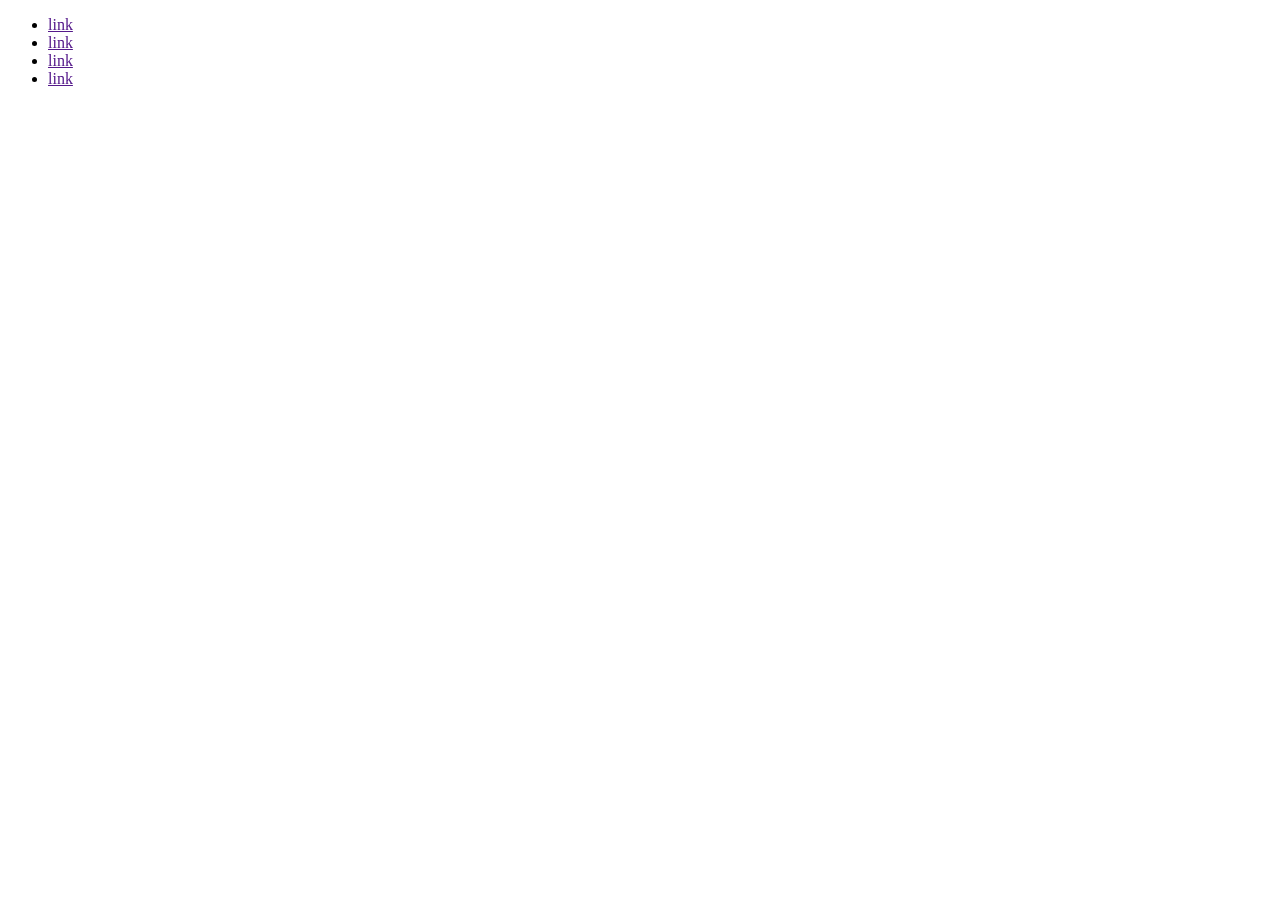
==== index.html @ b6ec728c "start" ====
<!DOCTYPE html>
<html lang="en">
<head>
    <meta charset="UTF-8">
    <meta http-equiv="X-UA-Compatible" content="IE=edge">
    <meta name="viewport" content="width=>, initial-scale=1.0">
    <title>Document</title>
</head>
<body>
    <header></header>
  <ul>
    <li><a href="">link</a></li>
    <li><a href="">link</a></li>
    <li><a href="">link</a></li>
    <li><a href="">link</a></li>
  </ul>
    </ul>
</body>
</html>
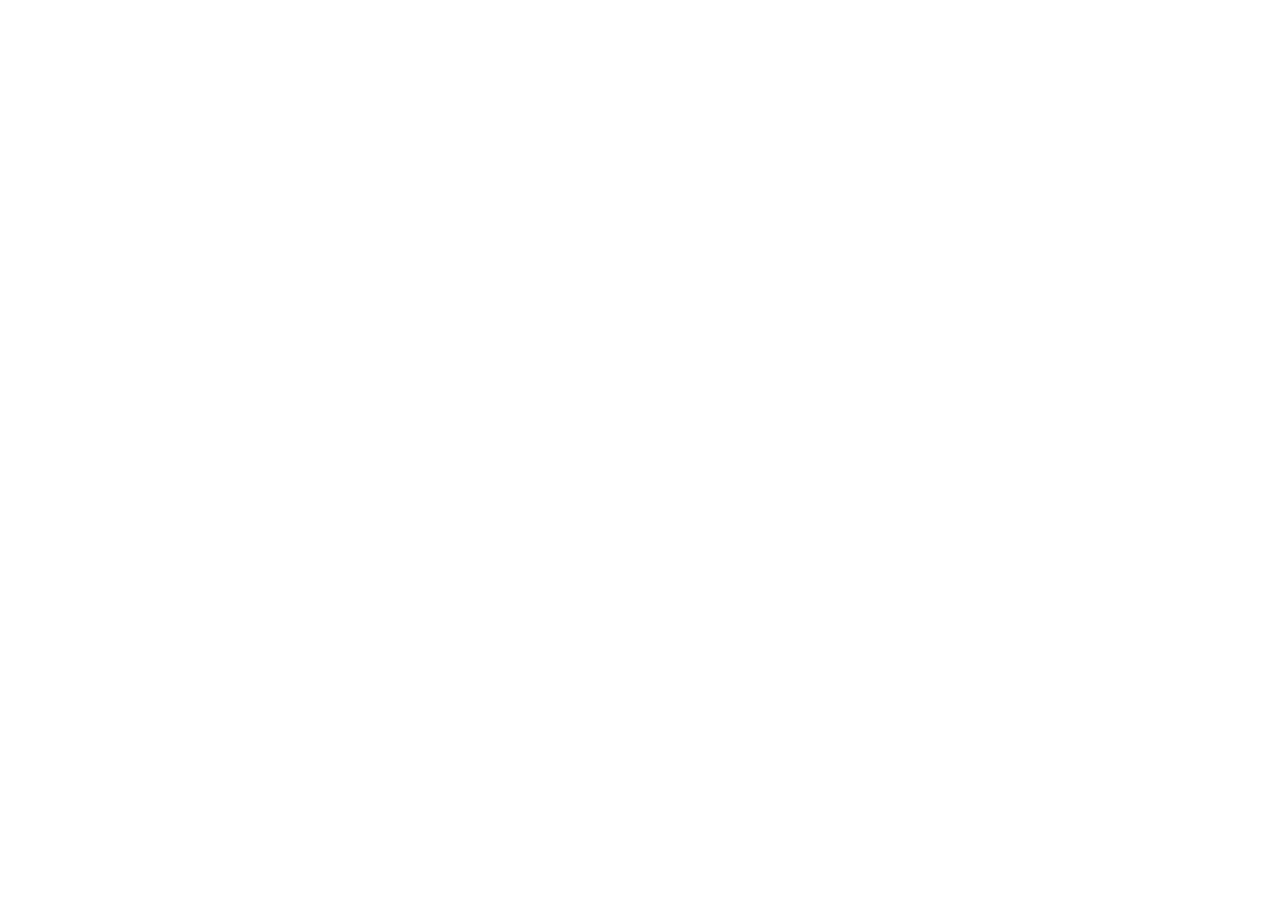
==== commit bc24500b: "delete selected" ====
--- a/index.html
+++ b/index.html
@@ -6,14 +6,5 @@
     <meta name="viewport" content="width=>, initial-scale=1.0">
     <title>Document</title>
 </head>
-<body>
-    <header></header>
-  <ul>
-    <li><a href="">link</a></li>
-    <li><a href="">link</a></li>
-    <li><a href="">link</a></li>
-    <li><a href="">link</a></li>
-  </ul>
-    </ul>
 </body>
 </html>
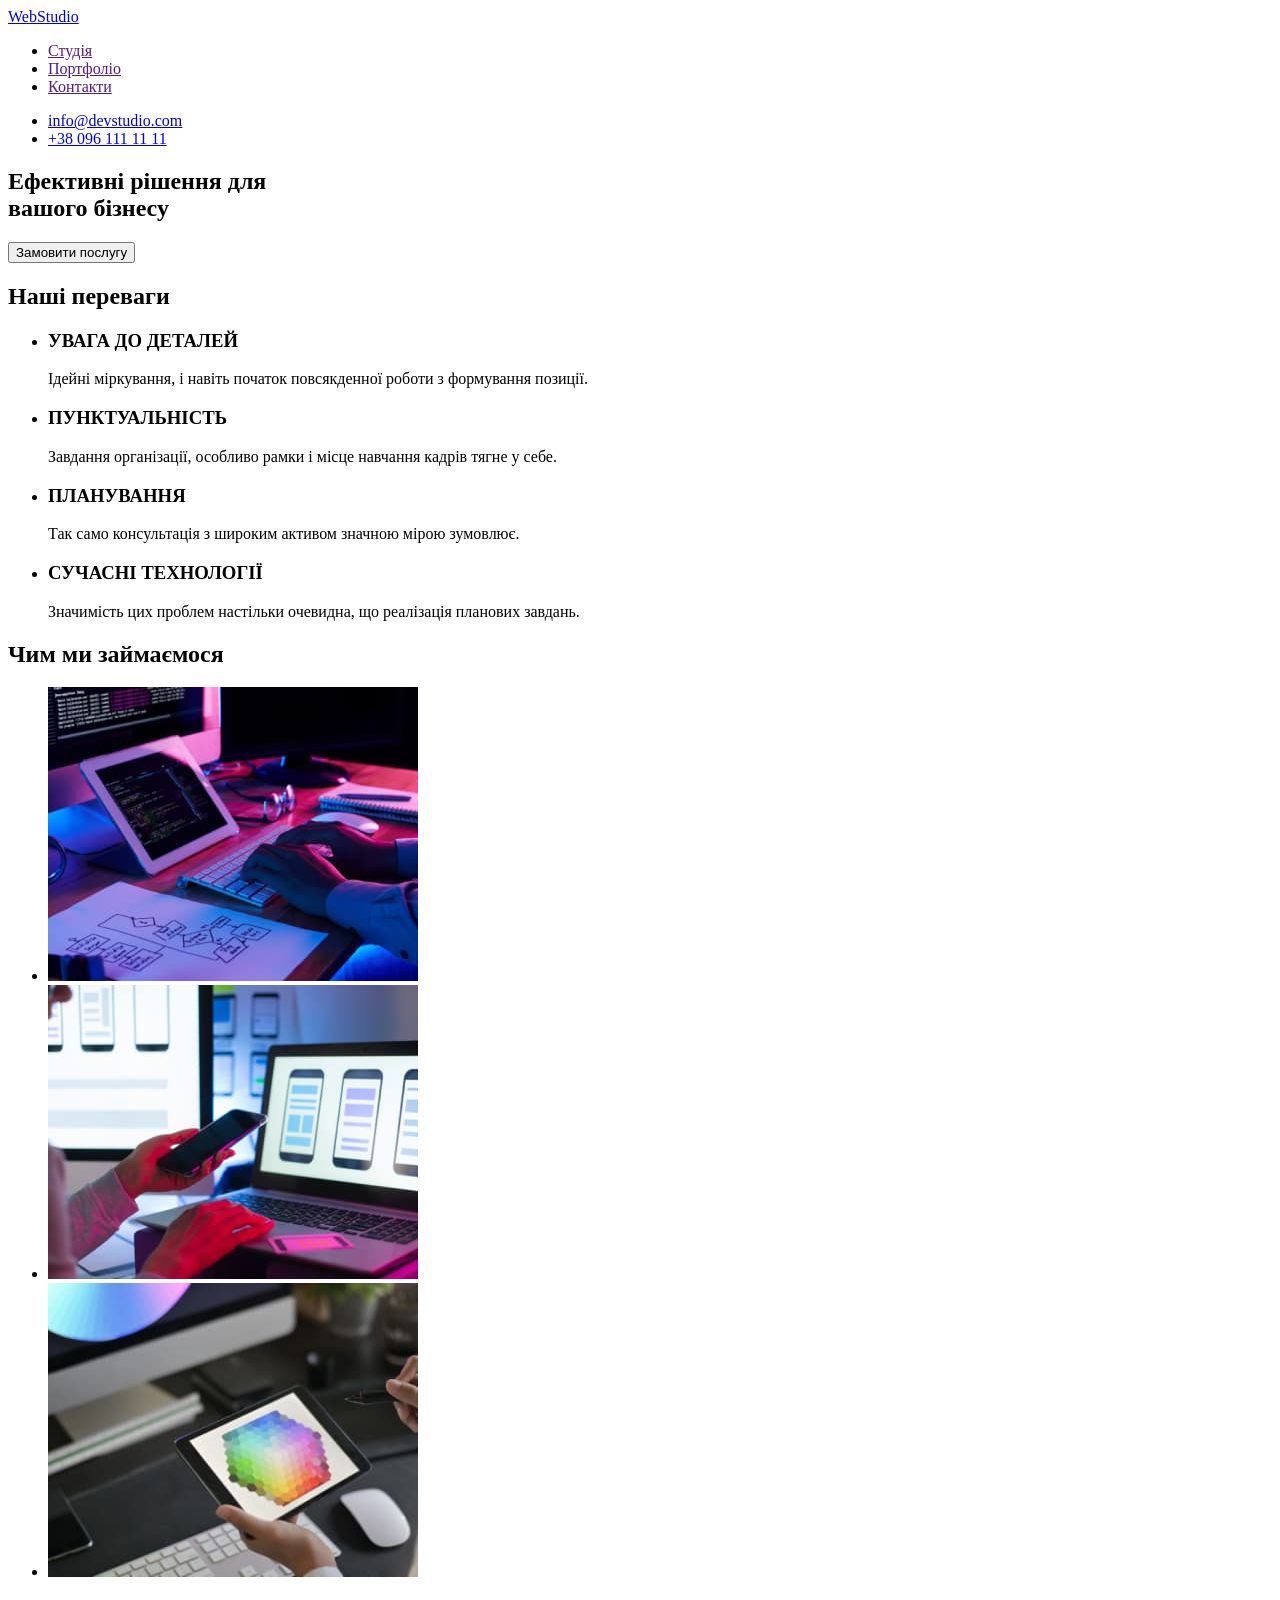
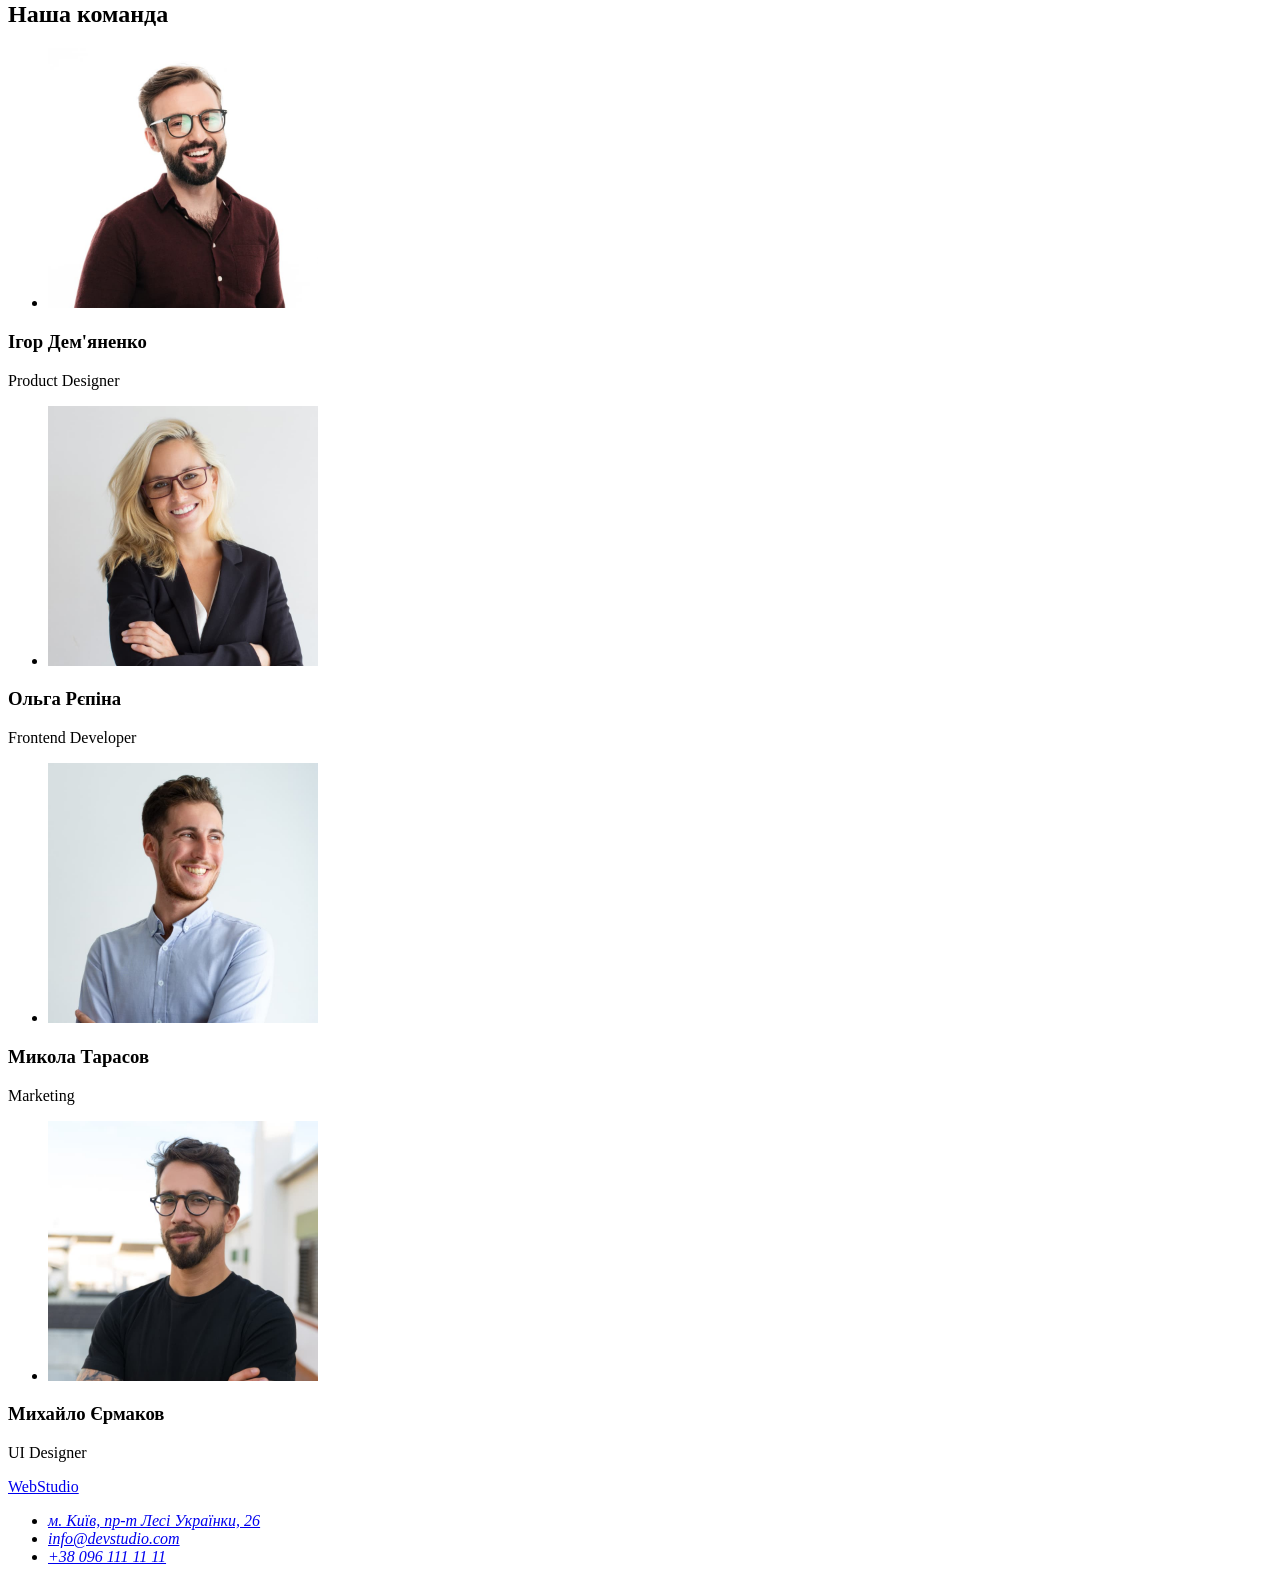
==== commit 3f48e561: "Update index.html" ====
--- a/index.html
+++ b/index.html
@@ -6,5 +6,92 @@
     <meta name="viewport" content="width=>, initial-scale=1.0">
     <title>Document</title>
 </head>
+<main>
+    <header>
+        <nav>
+            <a href="/index.html">WebStudio</a>
+         <ul>
+            <li><a href="">Студія</a></li>
+            <li><a href="">Портфоліо</a></li>
+            <li><a href="">Контакти</a></li>
+         </ul>
+        </nav>
+<!--adress block-->
+        <ul>
+            <li><a href="malto:info@devstudio.com">info@devstudio.com</a></li>
+            <li><a href="tel:+380961111111">+38 096 111 11 11</a></li>
+        </ul>
+    </header>
+        <section>
+            <h1>Ефективні рішення для <br /> вашого бізнесу</h1>
+            <button type="button">Замовити послугу</button>
+        </section>
+        <!--advantage-->
+     <section>
+        <h2>Наші переваги</h2>
+        <ul>
+            <li>
+                <h3>УВАГА ДО ДЕТАЛЕЙ</h3>
+                <p>Ідейні міркування, і навіть початок повсякденної роботи з формування позиції.</p>
+            </li>
+            <li>
+                <h3>ПУНКТУАЛЬНІСТЬ</h3>
+                <p>Завдання організації, особливо рамки і місце навчання кадрів тягне у себе.</p>
+            </li>
+            <li>
+                <h3>ПЛАНУВАННЯ</h3>
+                <p>Так само консультація з широким активом значною мірою зумовлює.</p>
+            </li>
+            <li>
+                <h3>СУЧАСНІ ТЕХНОЛОГІЇ</h3>
+                <p>Значимість цих проблем настільки очевидна, що реалізація планових завдань.</p>
+            </li>
+        </ul>
+     </section>
+     <!---->
+     <section>
+        <h2>Чим ми займаємося</h2>
+        <ul>
+            <li><img src="./imagest/img1.jpg" alt="picture" width="370"/></li>
+            <li><img src="./imagest/img-5.jpg" alt="picture" width="370"/></li>
+            <li><img src="./imagest/img2.jpg" alt="picture" width="370"/></li>
+        </ul>
+     </section>
+     <!---->
+     <section>
+        <h2>Наша команда</h2>
+        <ul>
+            <li><img src="./imagest/img.jpg" alt="photo" width="270" /></li>
+        </ul>
+        <h3>Ігор Дем'яненко</h3>
+        <p>Product Designer</p>
+           <ul>
+            <li><img src="./imagest/img-2.jpg" alt="photo" width="270" /></li>
+           </ul>
+         <h3>Ольга Рєпіна</h3>
+         <p>Frontend Developer</p>
+           <ul>
+            <li><img src="./imagest/img-3.jpg" alt="photo" width="270" /></li> 
+           </ul>
+         <h3>Микола Тарасов</h3>
+            <p>Marketing</p>
+            <ul>
+                <li><img src="./imagest/img-4.jpg" alt="photo" width="270" /></li>   
+            </ul>
+            <h3>Михайло Єрмаков</h3>
+            <p>UI Designer</p>
+     </section>
+    </main>
+     <!--footer-->
+     <footer>
+        <a href="/index.html">WebStudio</a>
+        <address>
+            <ul>
+                <li><a href="address:https://goo.gl/maps/CPtrU1FHBa2aNyZL9" target="_blank" rel="noopener noreferrer nofollow">м. Київ, пр-т Лесі Українки, 26</a></li>
+                <li><a href="malto:info@devstudio.com">info@devstudio.com</a></li>
+                <li><a href="tel:+380961111111">+38 096 111 11 11</a></li>
+            </ul>
+        </address>
+     </footer>
 </body>
 </html>
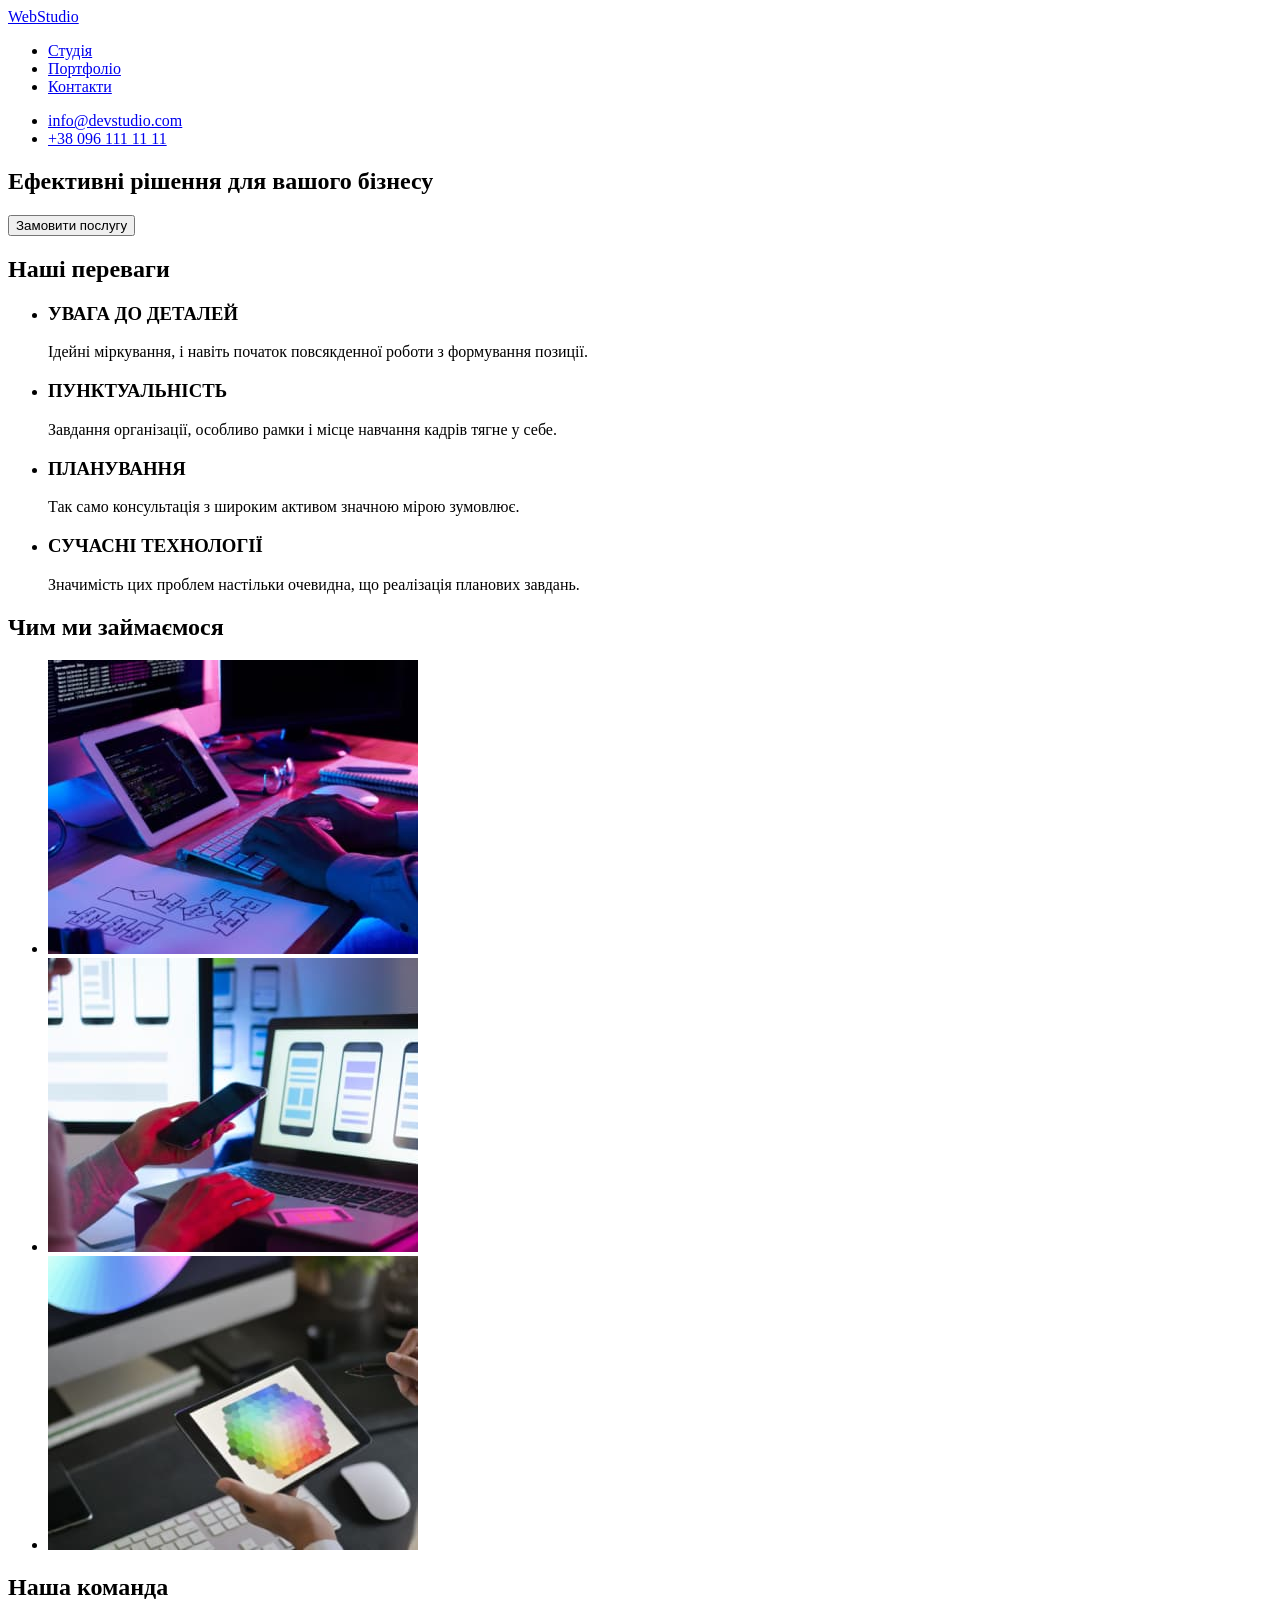
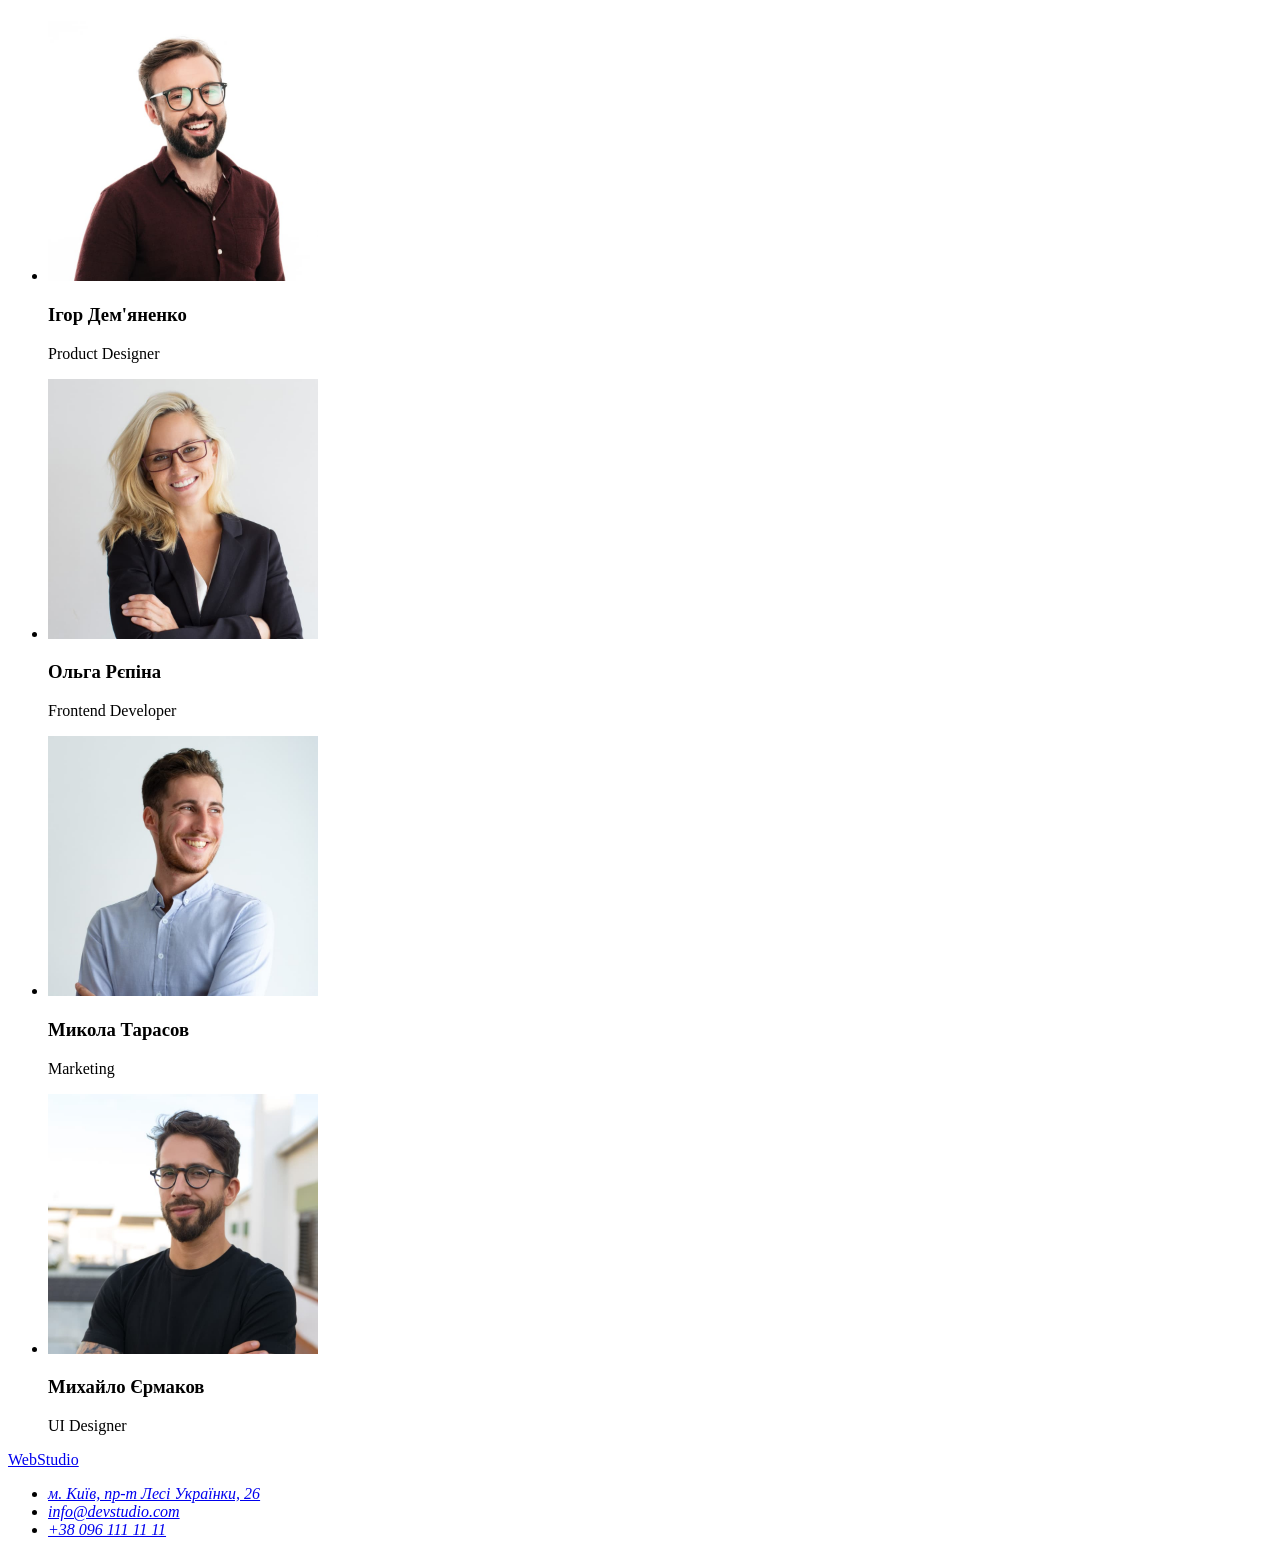
==== commit 38b04b66: "correction" ====
--- a/index.html
+++ b/index.html
@@ -1,19 +1,18 @@
 <!DOCTYPE html>
-<html lang="en">
+<html lang="uk">
 <head>
     <meta charset="UTF-8">
     <meta http-equiv="X-UA-Compatible" content="IE=edge">
     <meta name="viewport" content="width=>, initial-scale=1.0">
-    <title>Document</title>
+    <title>WebStudio</title>
 </head>
-<main>
     <header>
         <nav>
             <a href="/index.html">WebStudio</a>
          <ul>
-            <li><a href="">Студія</a></li>
-            <li><a href="">Портфоліо</a></li>
-            <li><a href="">Контакти</a></li>
+            <li><a href="#">Студія</a></li>
+            <li><a href="#">Портфоліо</a></li>
+            <li><a href="#">Контакти</a></li>
          </ul>
         </nav>
 <!--adress block-->
@@ -22,66 +21,69 @@
             <li><a href="tel:+380961111111">+38 096 111 11 11</a></li>
         </ul>
     </header>
+       <main>
         <section>
-            <h1>Ефективні рішення для <br /> вашого бізнесу</h1>
+            <h1>Ефективні рішення для вашого бізнесу</h1>
             <button type="button">Замовити послугу</button>
         </section>
         <!--advantage-->
-     <section>
-        <h2>Наші переваги</h2>
-        <ul>
-            <li>
-                <h3>УВАГА ДО ДЕТАЛЕЙ</h3>
-                <p>Ідейні міркування, і навіть початок повсякденної роботи з формування позиції.</p>
-            </li>
-            <li>
-                <h3>ПУНКТУАЛЬНІСТЬ</h3>
-                <p>Завдання організації, особливо рамки і місце навчання кадрів тягне у себе.</p>
-            </li>
-            <li>
-                <h3>ПЛАНУВАННЯ</h3>
-                <p>Так само консультація з широким активом значною мірою зумовлює.</p>
-            </li>
-            <li>
-                <h3>СУЧАСНІ ТЕХНОЛОГІЇ</h3>
-                <p>Значимість цих проблем настільки очевидна, що реалізація планових завдань.</p>
-            </li>
-        </ul>
-     </section>
-     <!---->
-     <section>
-        <h2>Чим ми займаємося</h2>
-        <ul>
-            <li><img src="./imagest/img1.jpg" alt="picture" width="370"/></li>
-            <li><img src="./imagest/img-5.jpg" alt="picture" width="370"/></li>
-            <li><img src="./imagest/img2.jpg" alt="picture" width="370"/></li>
-        </ul>
-     </section>
-     <!---->
-     <section>
-        <h2>Наша команда</h2>
-        <ul>
-            <li><img src="./imagest/img.jpg" alt="photo" width="270" /></li>
-        </ul>
-        <h3>Ігор Дем'яненко</h3>
-        <p>Product Designer</p>
-           <ul>
-            <li><img src="./imagest/img-2.jpg" alt="photo" width="270" /></li>
-           </ul>
-         <h3>Ольга Рєпіна</h3>
-         <p>Frontend Developer</p>
-           <ul>
-            <li><img src="./imagest/img-3.jpg" alt="photo" width="270" /></li> 
-           </ul>
-         <h3>Микола Тарасов</h3>
-            <p>Marketing</p>
+        <section>
+            <h2>Наші переваги</h2>
             <ul>
-                <li><img src="./imagest/img-4.jpg" alt="photo" width="270" /></li>   
+                <li>
+                    <h3>УВАГА ДО ДЕТАЛЕЙ</h3>
+                    <p>Ідейні міркування, і навіть початок повсякденної роботи з формування позиції.</p>
+                </li>
+                <li>
+                    <h3>ПУНКТУАЛЬНІСТЬ</h3>
+                    <p>Завдання організації, особливо рамки і місце навчання кадрів тягне у себе.</p>
+                </li>
+                <li>
+                    <h3>ПЛАНУВАННЯ</h3>
+                    <p>Так само консультація з широким активом значною мірою зумовлює.</p>
+                </li>
+                <li>
+                    <h3>СУЧАСНІ ТЕХНОЛОГІЇ</h3>
+                    <p>Значимість цих проблем настільки очевидна, що реалізація планових завдань.</p>
+                </li>
             </ul>
-            <h3>Михайло Єрмаков</h3>
-            <p>UI Designer</p>
-     </section>
-    </main>
+        </section>
+        <!--occupation-->
+        <section>
+            <h2>Чим ми займаємося</h2>
+            <ul>
+                <li><img src="./imagest/img1.jpg" alt="зображення ноутбука" width="370" /></li>
+                <li><img src="./imagest/img-5.jpg" alt="зображення телефона" width="370" /></li>
+                <li><img src="./imagest/img2.jpg" alt="зображення планшета" width="370" /></li>
+            </ul>
+        </section>
+        <!--team-->
+        <section>
+            <h2>Наша команда</h2>
+            <ul>
+                <li>
+                    <img src="./imagest/img.jpg" alt="фото Ігоря Дем'яненко" width="270"/> 
+                    <h3>Ігор Дем'яненко</h3>
+                    <p>Product Designer</p>
+                </li>
+                <li>
+                    <img src="./imagest/img-2.jpg" alt="фото Ольги Рєпіної" width="270"/> 
+                    <h3>Ольга Рєпіна</h3>
+                    <p>Frontend Developer</p>    
+                </li>
+                <li>
+                    <img src="./imagest/img-3.jpg" alt="фото Миколи Тарасова" width="270"/> 
+                    <h3>Микола Тарасов</h3>
+                    <p>Marketing</p>                   
+                </li>
+                <li>
+                    <img src="./imagest/img-4.jpg" alt="фото Михайла Єрмакова" width="270"/> 
+                    <h3>Михайло Єрмаков</h3>
+                    <p>UI Designer</p>
+                </li>
+            </ul>
+        </section>
+       </main>
      <!--footer-->
      <footer>
         <a href="/index.html">WebStudio</a>
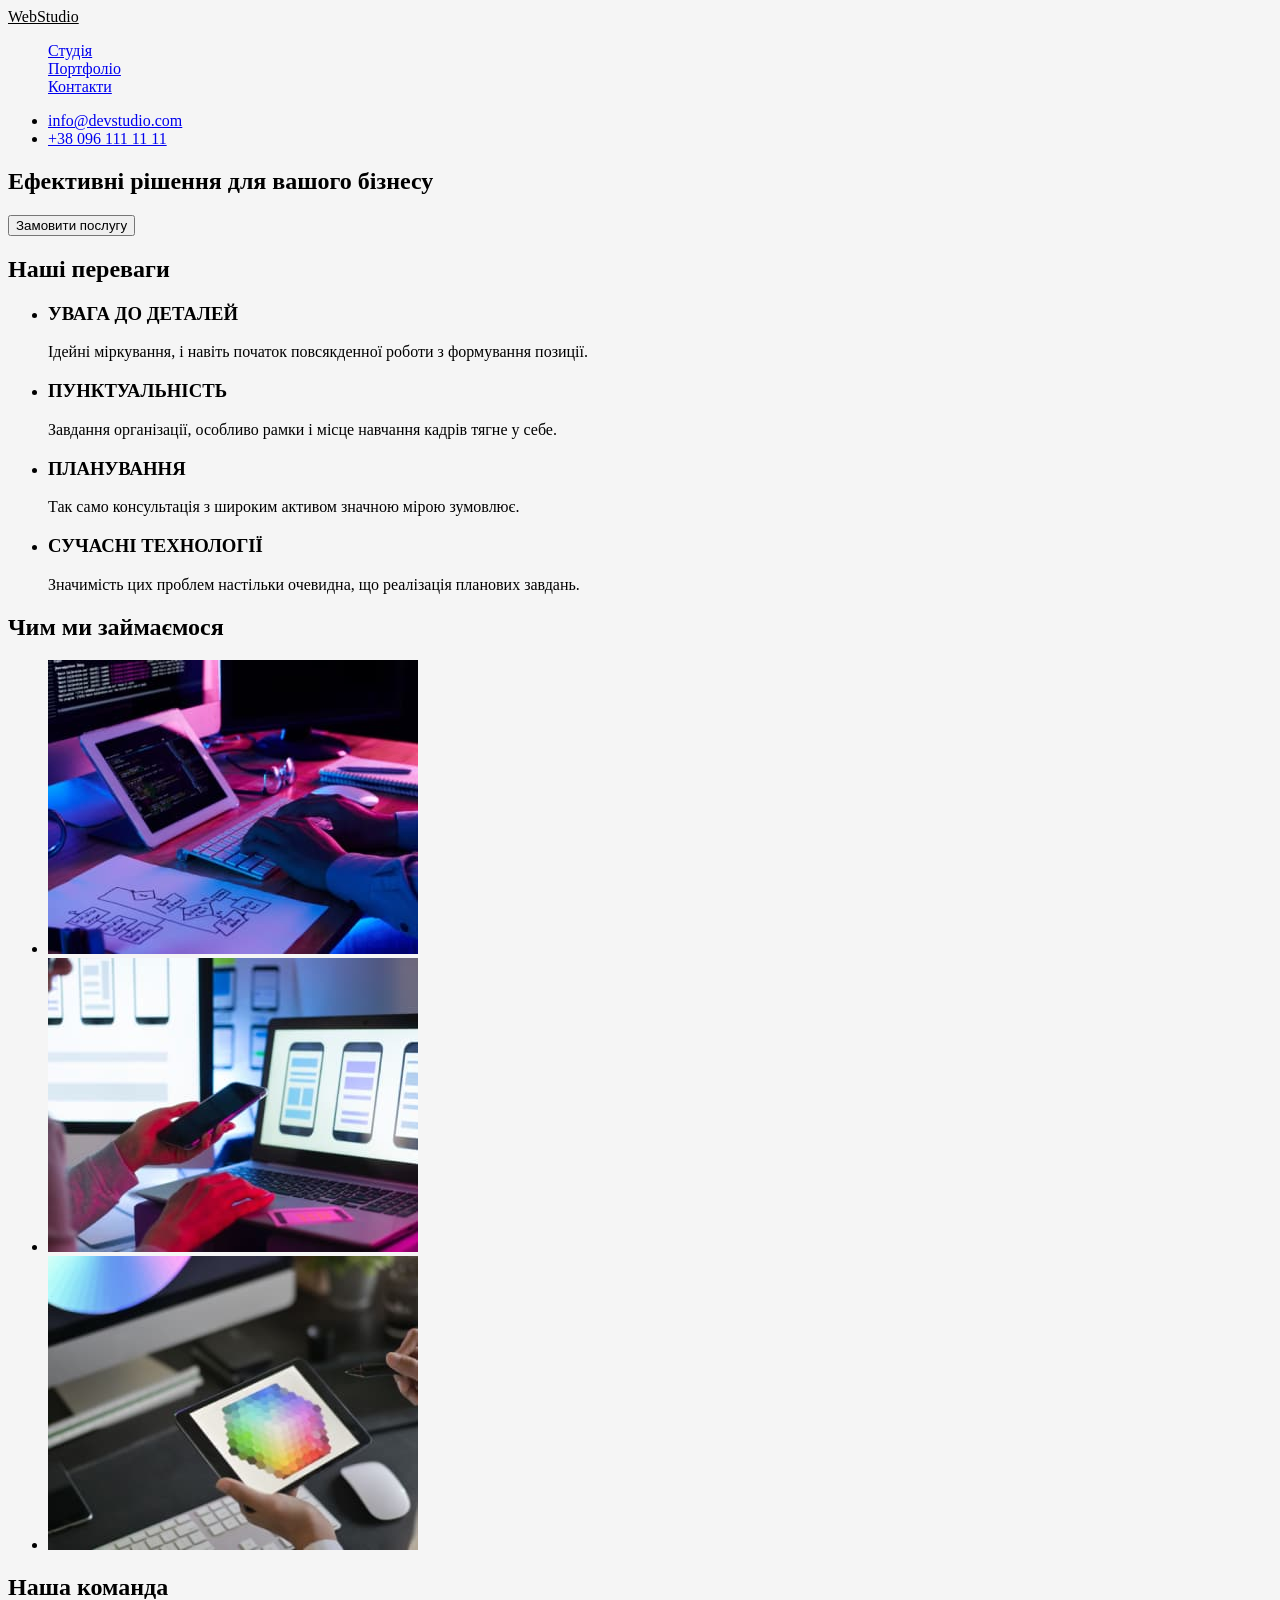
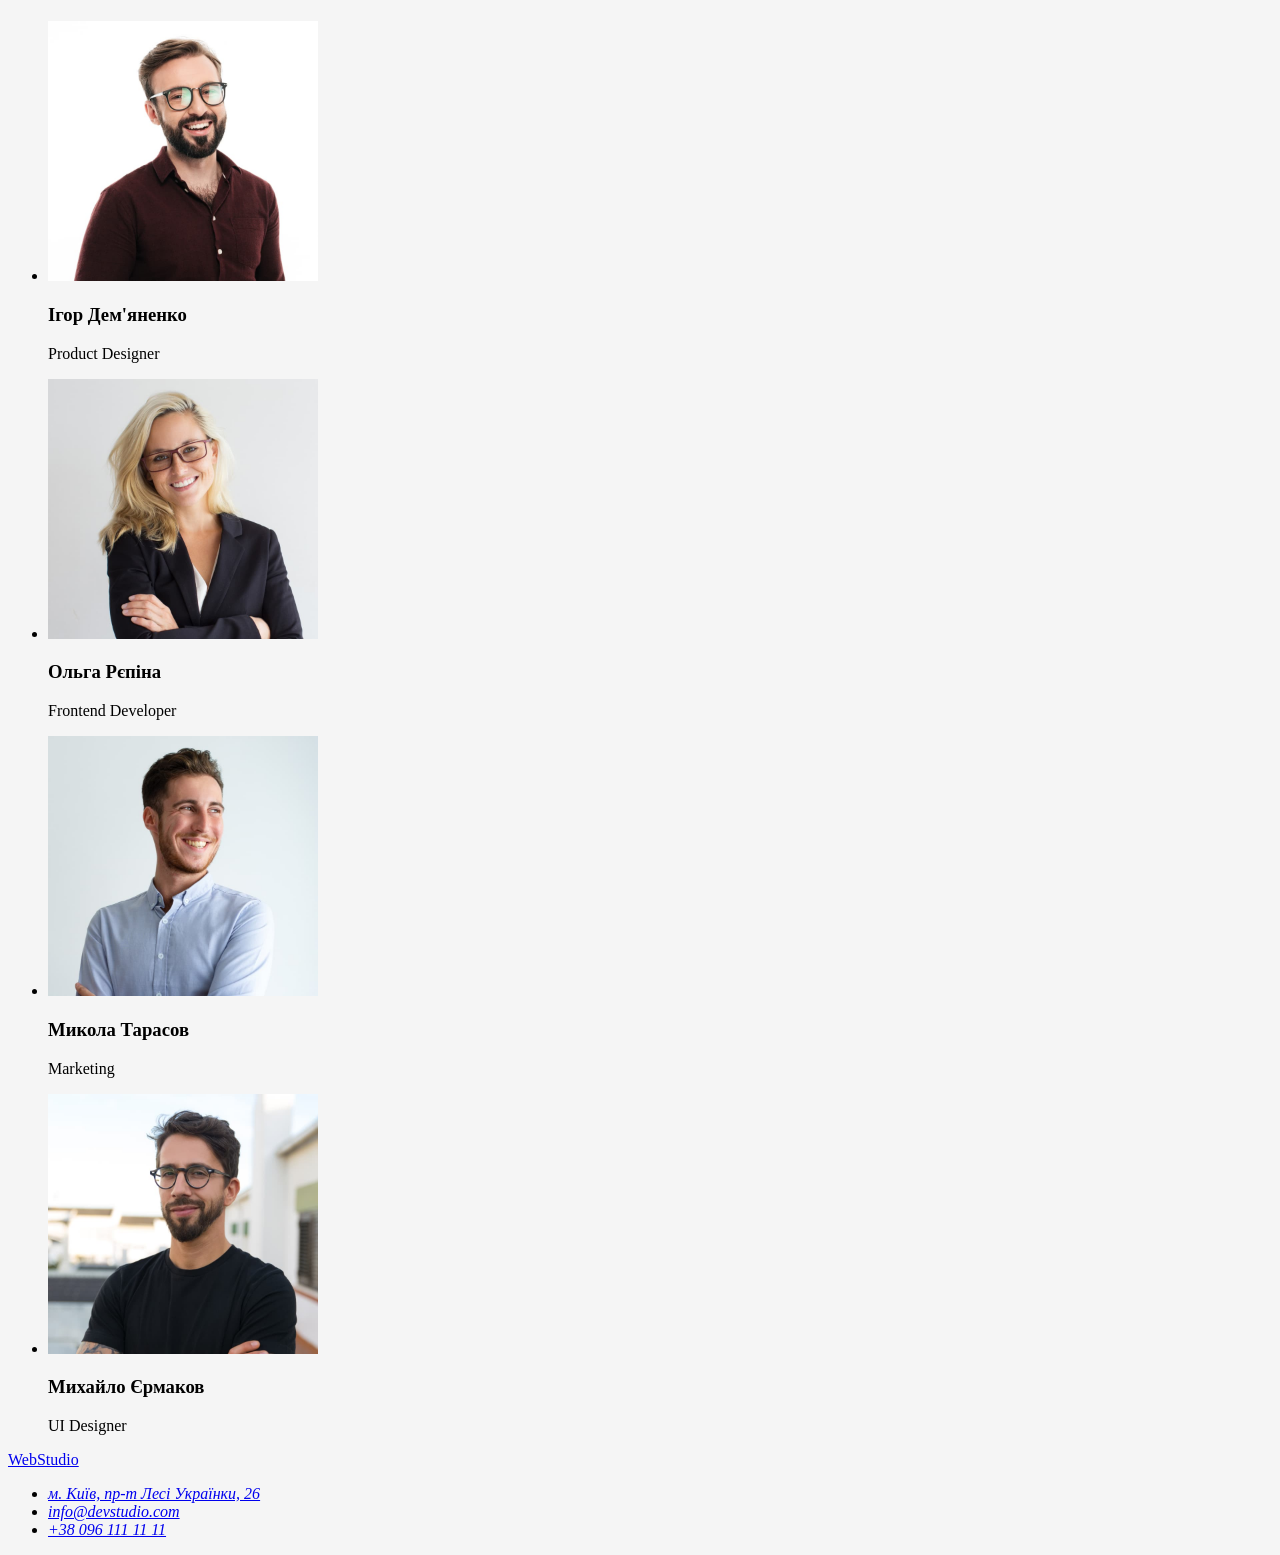
==== commit 91939779: "first" ====
--- a/index.html
+++ b/index.html
@@ -5,95 +5,98 @@
     <meta http-equiv="X-UA-Compatible" content="IE=edge">
     <meta name="viewport" content="width=>, initial-scale=1.0">
     <title>WebStudio</title>
+    <link rel="stylesheet" href="css/styles.css">
 </head>
-    <header>
-        <nav>
-            <a href="/index.html">WebStudio</a>
-         <ul>
-            <li><a href="#">Студія</a></li>
-            <li><a href="#">Портфоліо</a></li>
-            <li><a href="#">Контакти</a></li>
-         </ul>
-        </nav>
-<!--adress block-->
-        <ul>
-            <li><a href="malto:info@devstudio.com">info@devstudio.com</a></li>
-            <li><a href="tel:+380961111111">+38 096 111 11 11</a></li>
-        </ul>
-    </header>
-       <main>
-        <section>
-            <h1>Ефективні рішення для вашого бізнесу</h1>
-            <button type="button">Замовити послугу</button>
-        </section>
-        <!--advantage-->
-        <section>
-            <h2>Наші переваги</h2>
+<body class="page">
+        <header>
+            <nav>
+                <a href="/index.html" class="logo">WebStudio</a>
+                <ul class="site-nav list">
+                    <li><a href="#" class="link">Студія</a></li>
+                    <li><a href="#" class="link">Портфоліо</a></li>
+                    <li><a href="#" class="link">Контакти</a></li>
+                </ul>
+            </nav>
+            <!--adress block-->
             <ul>
-                <li>
-                    <h3>УВАГА ДО ДЕТАЛЕЙ</h3>
-                    <p>Ідейні міркування, і навіть початок повсякденної роботи з формування позиції.</p>
-                </li>
-                <li>
-                    <h3>ПУНКТУАЛЬНІСТЬ</h3>
-                    <p>Завдання організації, особливо рамки і місце навчання кадрів тягне у себе.</p>
-                </li>
-                <li>
-                    <h3>ПЛАНУВАННЯ</h3>
-                    <p>Так само консультація з широким активом значною мірою зумовлює.</p>
-                </li>
-                <li>
-                    <h3>СУЧАСНІ ТЕХНОЛОГІЇ</h3>
-                    <p>Значимість цих проблем настільки очевидна, що реалізація планових завдань.</p>
-                </li>
-            </ul>
-        </section>
-        <!--occupation-->
-        <section>
-            <h2>Чим ми займаємося</h2>
-            <ul>
-                <li><img src="./imagest/img1.jpg" alt="зображення ноутбука" width="370" /></li>
-                <li><img src="./imagest/img-5.jpg" alt="зображення телефона" width="370" /></li>
-                <li><img src="./imagest/img2.jpg" alt="зображення планшета" width="370" /></li>
-            </ul>
-        </section>
-        <!--team-->
-        <section>
-            <h2>Наша команда</h2>
-            <ul>
-                <li>
-                    <img src="./imagest/img.jpg" alt="фото Ігоря Дем'яненко" width="270"/> 
-                    <h3>Ігор Дем'яненко</h3>
-                    <p>Product Designer</p>
-                </li>
-                <li>
-                    <img src="./imagest/img-2.jpg" alt="фото Ольги Рєпіної" width="270"/> 
-                    <h3>Ольга Рєпіна</h3>
-                    <p>Frontend Developer</p>    
-                </li>
-                <li>
-                    <img src="./imagest/img-3.jpg" alt="фото Миколи Тарасова" width="270"/> 
-                    <h3>Микола Тарасов</h3>
-                    <p>Marketing</p>                   
-                </li>
-                <li>
-                    <img src="./imagest/img-4.jpg" alt="фото Михайла Єрмакова" width="270"/> 
-                    <h3>Михайло Єрмаков</h3>
-                    <p>UI Designer</p>
-                </li>
-            </ul>
-        </section>
-       </main>
-     <!--footer-->
-     <footer>
-        <a href="/index.html">WebStudio</a>
-        <address>
-            <ul>
-                <li><a href="address:https://goo.gl/maps/CPtrU1FHBa2aNyZL9" target="_blank" rel="noopener noreferrer nofollow">м. Київ, пр-т Лесі Українки, 26</a></li>
                 <li><a href="malto:info@devstudio.com">info@devstudio.com</a></li>
                 <li><a href="tel:+380961111111">+38 096 111 11 11</a></li>
             </ul>
-        </address>
-     </footer>
+        </header>
+        <main>
+            <section>
+                <h1>Ефективні рішення для вашого бізнесу</h1>
+                <button type="button">Замовити послугу</button>
+            </section>
+            <!--advantage-->
+            <section>
+                <h2>Наші переваги</h2>
+                <ul>
+                    <li>
+                        <h3>УВАГА ДО ДЕТАЛЕЙ</h3>
+                        <p>Ідейні міркування, і навіть початок повсякденної роботи з формування позиції.</p>
+                    </li>
+                    <li>
+                        <h3>ПУНКТУАЛЬНІСТЬ</h3>
+                        <p>Завдання організації, особливо рамки і місце навчання кадрів тягне у себе.</p>
+                    </li>
+                    <li>
+                        <h3>ПЛАНУВАННЯ</h3>
+                        <p>Так само консультація з широким активом значною мірою зумовлює.</p>
+                    </li>
+                    <li>
+                        <h3>СУЧАСНІ ТЕХНОЛОГІЇ</h3>
+                        <p>Значимість цих проблем настільки очевидна, що реалізація планових завдань.</p>
+                    </li>
+                </ul>
+            </section>
+            <!--occupation-->
+            <section>
+                <h2>Чим ми займаємося</h2>
+                <ul>
+                    <li><img src="./imagest/img1.jpg" alt="зображення ноутбука" width="370" /></li>
+                    <li><img src="./imagest/img-5.jpg" alt="зображення телефона" width="370" /></li>
+                    <li><img src="./imagest/img2.jpg" alt="зображення планшета" width="370" /></li>
+                </ul>
+            </section>
+            <!--team-->
+            <section>
+                <h2>Наша команда</h2>
+                <ul>
+                    <li>
+                        <img src="./imagest/img.jpg" alt="фото Ігоря Дем'яненко" width="270" />
+                        <h3>Ігор Дем'яненко</h3>
+                        <p>Product Designer</p>
+                    </li>
+                    <li>
+                        <img src="./imagest/img-2.jpg" alt="фото Ольги Рєпіної" width="270" />
+                        <h3>Ольга Рєпіна</h3>
+                        <p>Frontend Developer</p>
+                    </li>
+                    <li>
+                        <img src="./imagest/img-3.jpg" alt="фото Миколи Тарасова" width="270" />
+                        <h3>Микола Тарасов</h3>
+                        <p>Marketing</p>
+                    </li>
+                    <li>
+                        <img src="./imagest/img-4.jpg" alt="фото Михайла Єрмакова" width="270" />
+                        <h3>Михайло Єрмаков</h3>
+                        <p>UI Designer</p>
+                    </li>
+                </ul>
+            </section>
+        </main>
+        <!--footer-->
+        <footer>
+            <a href="/index.html">WebStudio</a>
+            <address>
+                <ul>
+                    <li><a href="address:https://goo.gl/maps/CPtrU1FHBa2aNyZL9" target="_blank"
+                            rel="noopener noreferrer nofollow">м. Київ, пр-т Лесі Українки, 26</a></li>
+                    <li><a href="malto:info@devstudio.com">info@devstudio.com</a></li>
+                    <li><a href="tel:+380961111111">+38 096 111 11 11</a></li>
+                </ul>
+            </address>
+        </footer>
 </body>
 </html>
--- a/css/styles.css
+++ b/css/styles.css
@@ -0,0 +1,18 @@
+body{
+   background-color: #F5F5F5;
+}
+/*колір основного тексту #757575 */
+.list{
+    list-style: none;
+}
+/*другорядний колір тексту */
+/* білий колір #F5F5F5 */
+/* акцент #F5F5F5 */
+/* другорядний колір фону #F5F4FA*/
+.logo{
+    color: black;
+}
+/* site nav*/
+.site-nav .link a{
+    color: ;
+}
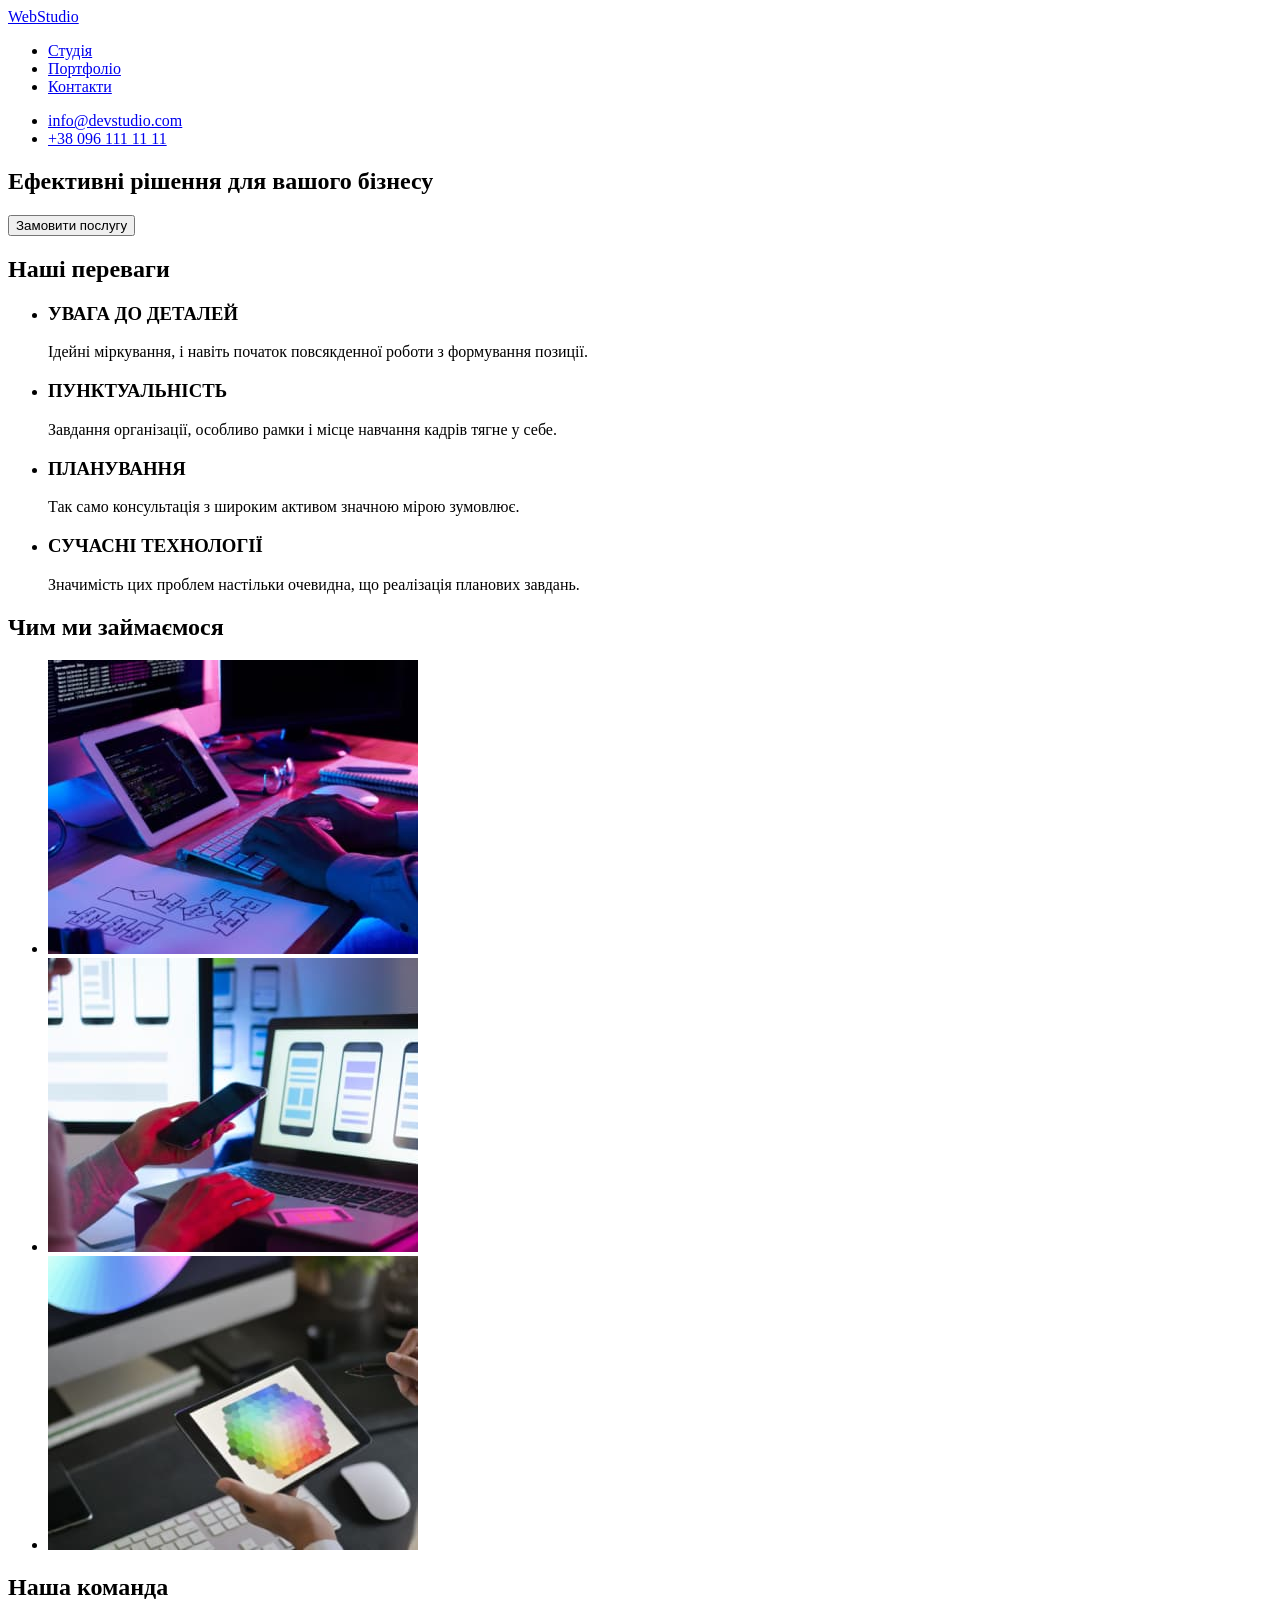
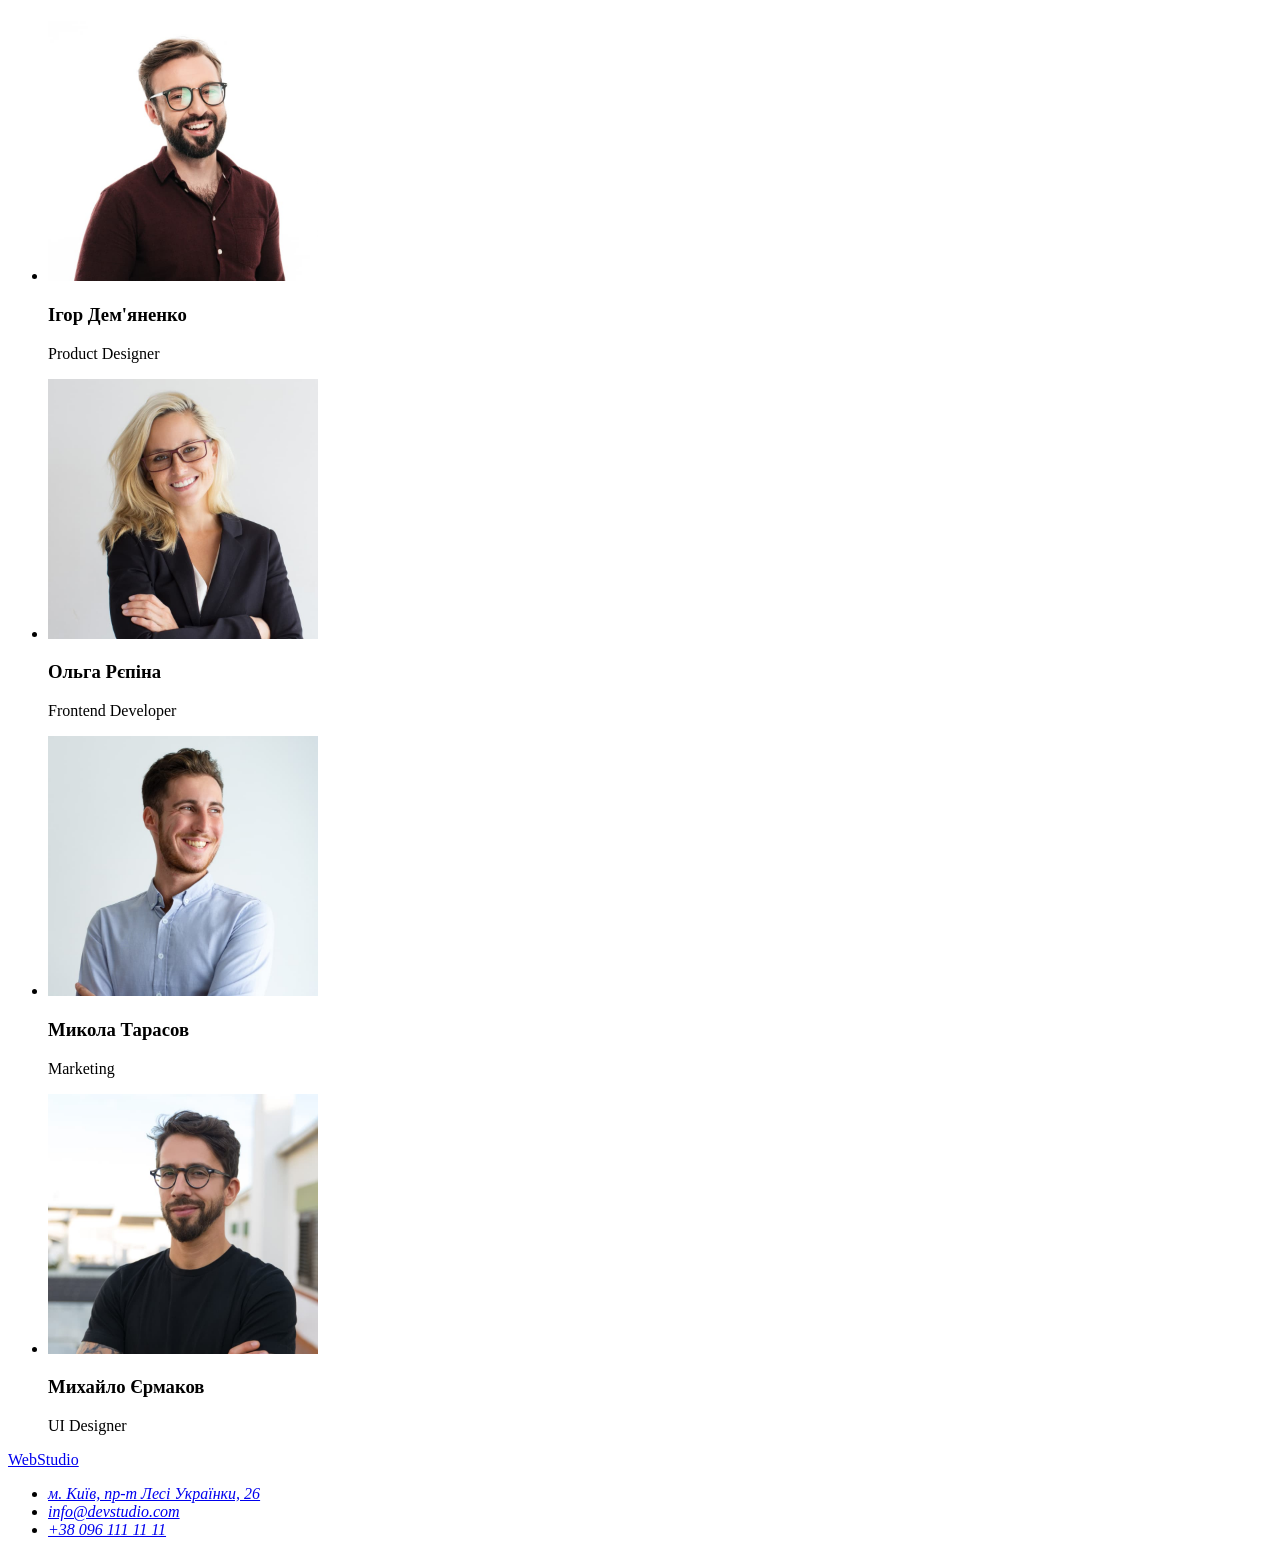
==== commit 320be114: "correction" ====
--- a/index.html
+++ b/index.html
@@ -1,102 +1,152 @@
 <!DOCTYPE html>
 <html lang="uk">
-<head>
-    <meta charset="UTF-8">
-    <meta http-equiv="X-UA-Compatible" content="IE=edge">
-    <meta name="viewport" content="width=>, initial-scale=1.0">
+  <head>
+    <meta charset="UTF-8" />
+    <meta http-equiv="X-UA-Compatible" content="IE=edge" />
+    <meta name="viewport" content="width=>, initial-scale=1.0" />
     <title>WebStudio</title>
-    <link rel="stylesheet" href="css/styles.css">
-</head>
-<body class="page">
-        <header>
-            <nav>
-                <a href="/index.html" class="logo">WebStudio</a>
-                <ul class="site-nav list">
-                    <li><a href="#" class="link">Студія</a></li>
-                    <li><a href="#" class="link">Портфоліо</a></li>
-                    <li><a href="#" class="link">Контакти</a></li>
-                </ul>
-            </nav>
-            <!--adress block-->
-            <ul>
-                <li><a href="malto:info@devstudio.com">info@devstudio.com</a></li>
-                <li><a href="tel:+380961111111">+38 096 111 11 11</a></li>
-            </ul>
-        </header>
-        <main>
-            <section>
-                <h1>Ефективні рішення для вашого бізнесу</h1>
-                <button type="button">Замовити послугу</button>
-            </section>
-            <!--advantage-->
-            <section>
-                <h2>Наші переваги</h2>
-                <ul>
-                    <li>
-                        <h3>УВАГА ДО ДЕТАЛЕЙ</h3>
-                        <p>Ідейні міркування, і навіть початок повсякденної роботи з формування позиції.</p>
-                    </li>
-                    <li>
-                        <h3>ПУНКТУАЛЬНІСТЬ</h3>
-                        <p>Завдання організації, особливо рамки і місце навчання кадрів тягне у себе.</p>
-                    </li>
-                    <li>
-                        <h3>ПЛАНУВАННЯ</h3>
-                        <p>Так само консультація з широким активом значною мірою зумовлює.</p>
-                    </li>
-                    <li>
-                        <h3>СУЧАСНІ ТЕХНОЛОГІЇ</h3>
-                        <p>Значимість цих проблем настільки очевидна, що реалізація планових завдань.</p>
-                    </li>
-                </ul>
-            </section>
-            <!--occupation-->
-            <section>
-                <h2>Чим ми займаємося</h2>
-                <ul>
-                    <li><img src="./imagest/img1.jpg" alt="зображення ноутбука" width="370" /></li>
-                    <li><img src="./imagest/img-5.jpg" alt="зображення телефона" width="370" /></li>
-                    <li><img src="./imagest/img2.jpg" alt="зображення планшета" width="370" /></li>
-                </ul>
-            </section>
-            <!--team-->
-            <section>
-                <h2>Наша команда</h2>
-                <ul>
-                    <li>
-                        <img src="./imagest/img.jpg" alt="фото Ігоря Дем'яненко" width="270" />
-                        <h3>Ігор Дем'яненко</h3>
-                        <p>Product Designer</p>
-                    </li>
-                    <li>
-                        <img src="./imagest/img-2.jpg" alt="фото Ольги Рєпіної" width="270" />
-                        <h3>Ольга Рєпіна</h3>
-                        <p>Frontend Developer</p>
-                    </li>
-                    <li>
-                        <img src="./imagest/img-3.jpg" alt="фото Миколи Тарасова" width="270" />
-                        <h3>Микола Тарасов</h3>
-                        <p>Marketing</p>
-                    </li>
-                    <li>
-                        <img src="./imagest/img-4.jpg" alt="фото Михайла Єрмакова" width="270" />
-                        <h3>Михайло Єрмаков</h3>
-                        <p>UI Designer</p>
-                    </li>
-                </ul>
-            </section>
-        </main>
-        <!--footer-->
-        <footer>
-            <a href="/index.html">WebStudio</a>
-            <address>
-                <ul>
-                    <li><a href="address:https://goo.gl/maps/CPtrU1FHBa2aNyZL9" target="_blank"
-                            rel="noopener noreferrer nofollow">м. Київ, пр-т Лесі Українки, 26</a></li>
-                    <li><a href="malto:info@devstudio.com">info@devstudio.com</a></li>
-                    <li><a href="tel:+380961111111">+38 096 111 11 11</a></li>
-                </ul>
-            </address>
-        </footer>
-</body>
-</html>+  </head>
+  <body>
+    <header>
+      <nav>
+        <a href="/index.html">WebStudio</a>
+        <ul>
+          <li><a href="#">Студія</a></li>
+          <li><a href="#">Портфоліо</a></li>
+          <li><a href="#">Контакти</a></li>
+        </ul>
+      </nav>
+      <!--adress block-->
+      <ul>
+        <li><a href="malto:info@devstudio.com">info@devstudio.com</a></li>
+        <li><a href="tel:+380961111111">+38 096 111 11 11</a></li>
+      </ul>
+    </header>
+    <main>
+      <section>
+        <h1>Ефективні рішення для вашого бізнесу</h1>
+        <button type="button">Замовити послугу</button>
+      </section>
+      <!--advantage-->
+      <section>
+        <h2>Наші переваги</h2>
+        <ul>
+          <li>
+            <h3>УВАГА ДО ДЕТАЛЕЙ</h3>
+            <p>
+              Ідейні міркування, і навіть початок повсякденної роботи з
+              формування позиції.
+            </p>
+          </li>
+          <li>
+            <h3>ПУНКТУАЛЬНІСТЬ</h3>
+            <p>
+              Завдання організації, особливо рамки і місце навчання кадрів тягне
+              у себе.
+            </p>
+          </li>
+          <li>
+            <h3>ПЛАНУВАННЯ</h3>
+            <p>
+              Так само консультація з широким активом значною мірою зумовлює.
+            </p>
+          </li>
+          <li>
+            <h3>СУЧАСНІ ТЕХНОЛОГІЇ</h3>
+            <p>
+              Значимість цих проблем настільки очевидна, що реалізація планових
+              завдань.
+            </p>
+          </li>
+        </ul>
+      </section>
+      <!--occupation-->
+      <section>
+        <h2>Чим ми займаємося</h2>
+        <ul>
+          <li>
+            <img
+              src="./imagest/img1.jpg"
+              alt="зображення ноутбука"
+              width="370"
+            />
+          </li>
+          <li>
+            <img
+              src="./imagest/img-5.jpg"
+              alt="зображення телефона"
+              width="370"
+            />
+          </li>
+          <li>
+            <img
+              src="./imagest/img2.jpg"
+              alt="зображення планшета"
+              width="370"
+            />
+          </li>
+        </ul>
+      </section>
+      <!--team-->
+      <section>
+        <h2>Наша команда</h2>
+        <ul>
+          <li>
+            <img
+              src="./imagest/img.jpg"
+              alt="фото Ігоря Дем'яненко"
+              width="270"
+            />
+            <h3>Ігор Дем'яненко</h3>
+            <p>Product Designer</p>
+          </li>
+          <li>
+            <img
+              src="./imagest/img-2.jpg"
+              alt="фото Ольги Рєпіної"
+              width="270"
+            />
+            <h3>Ольга Рєпіна</h3>
+            <p>Frontend Developer</p>
+          </li>
+          <li>
+            <img
+              src="./imagest/img-3.jpg"
+              alt="фото Миколи Тарасова"
+              width="270"
+            />
+            <h3>Микола Тарасов</h3>
+            <p>Marketing</p>
+          </li>
+          <li>
+            <img
+              src="./imagest/img-4.jpg"
+              alt="фото Михайла Єрмакова"
+              width="270"
+            />
+            <h3>Михайло Єрмаков</h3>
+            <p>UI Designer</p>
+          </li>
+        </ul>
+      </section>
+    </main>
+    <!--footer-->
+    <footer>
+      <a href="/index.html">WebStudio</a>
+      <address>
+        <ul>
+          <li>
+            <a
+              href="address:https://goo.gl/maps/CPtrU1FHBa2aNyZL9"
+              target="_blank"
+              rel="noopener noreferrer nofollow"
+              >м. Київ, пр-т Лесі Українки, 26</a
+            >
+          </li>
+          <li><a href="malto:info@devstudio.com">info@devstudio.com</a></li>
+          <li><a href="tel:+380961111111">+38 096 111 11 11</a></li>
+        </ul>
+      </address>
+    </footer>
+  </body>
+</html>
